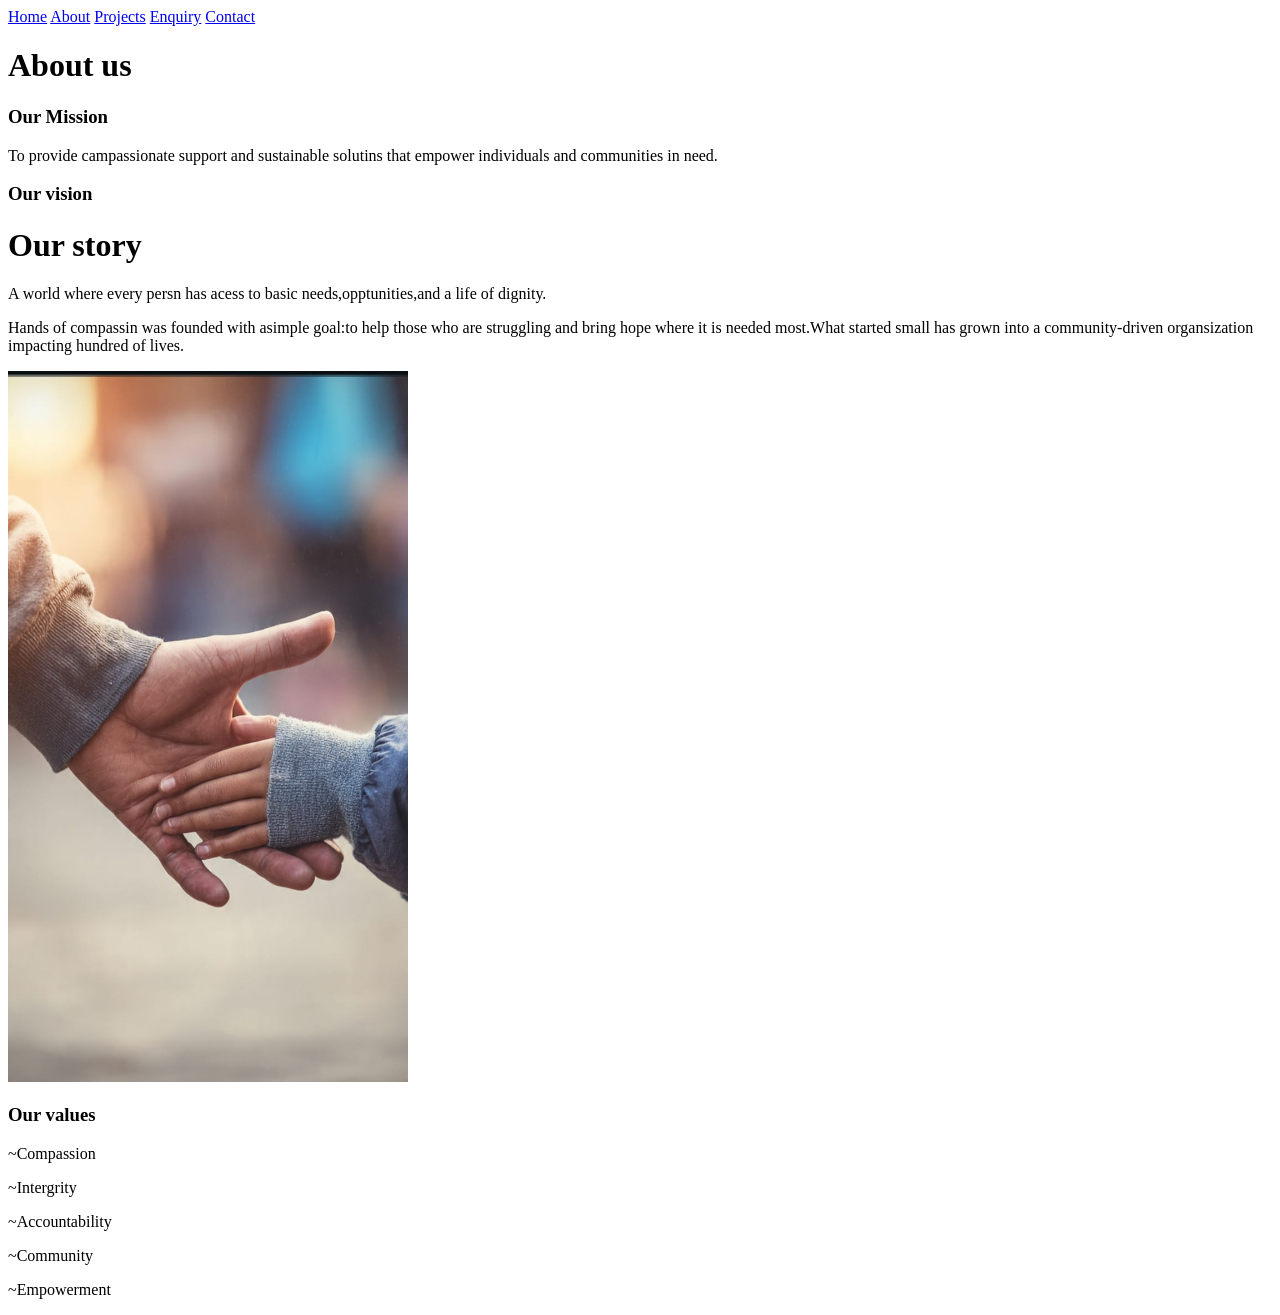
==== about.html @ 29eb627f "Initial commit" ====
<!DOCTYPE html>
<html lang="en">
<head>
    <meta charset="UTF-8">
    <meta name="viewport" content="width=device-width, initial-scale=1.0">
    <title>About| Hands of Compassion</title>
</head>
<body>
    <a href="index.html">Home</a>
    <a href="about.html">About</a>
    <a href="projects.html">Projects</a>
    <a href="enquiry.html">Enquiry</a>
    <a href="contact.html">Contact</a>
    <h1>About us</h1>
    <h3> Our Mission</h3>
    <p>To provide campassionate support and sustainable solutins that empower individuals and communities in need.</p>
<h3>Our vision</h3>
<H1> Our story</H1>
<P>A world where every persn has acess to basic needs,opptunities,and a life of dignity.</P>
<p>Hands of compassin was founded with asimple goal:to help those who are struggling and bring hope where it is needed most.What started small has grown into a community-driven organsization impacting hundred of lives. </p>
   <img src="img/Whabout.jpeg" width="400">
<h3>Our values</h3>
    <p>~Compassion</p>
    <p>~Intergrity</p>
    <P>~Accountability</P>
    <p>~Community</p>
    <p>~Empowerment</p>
</body>
</html>
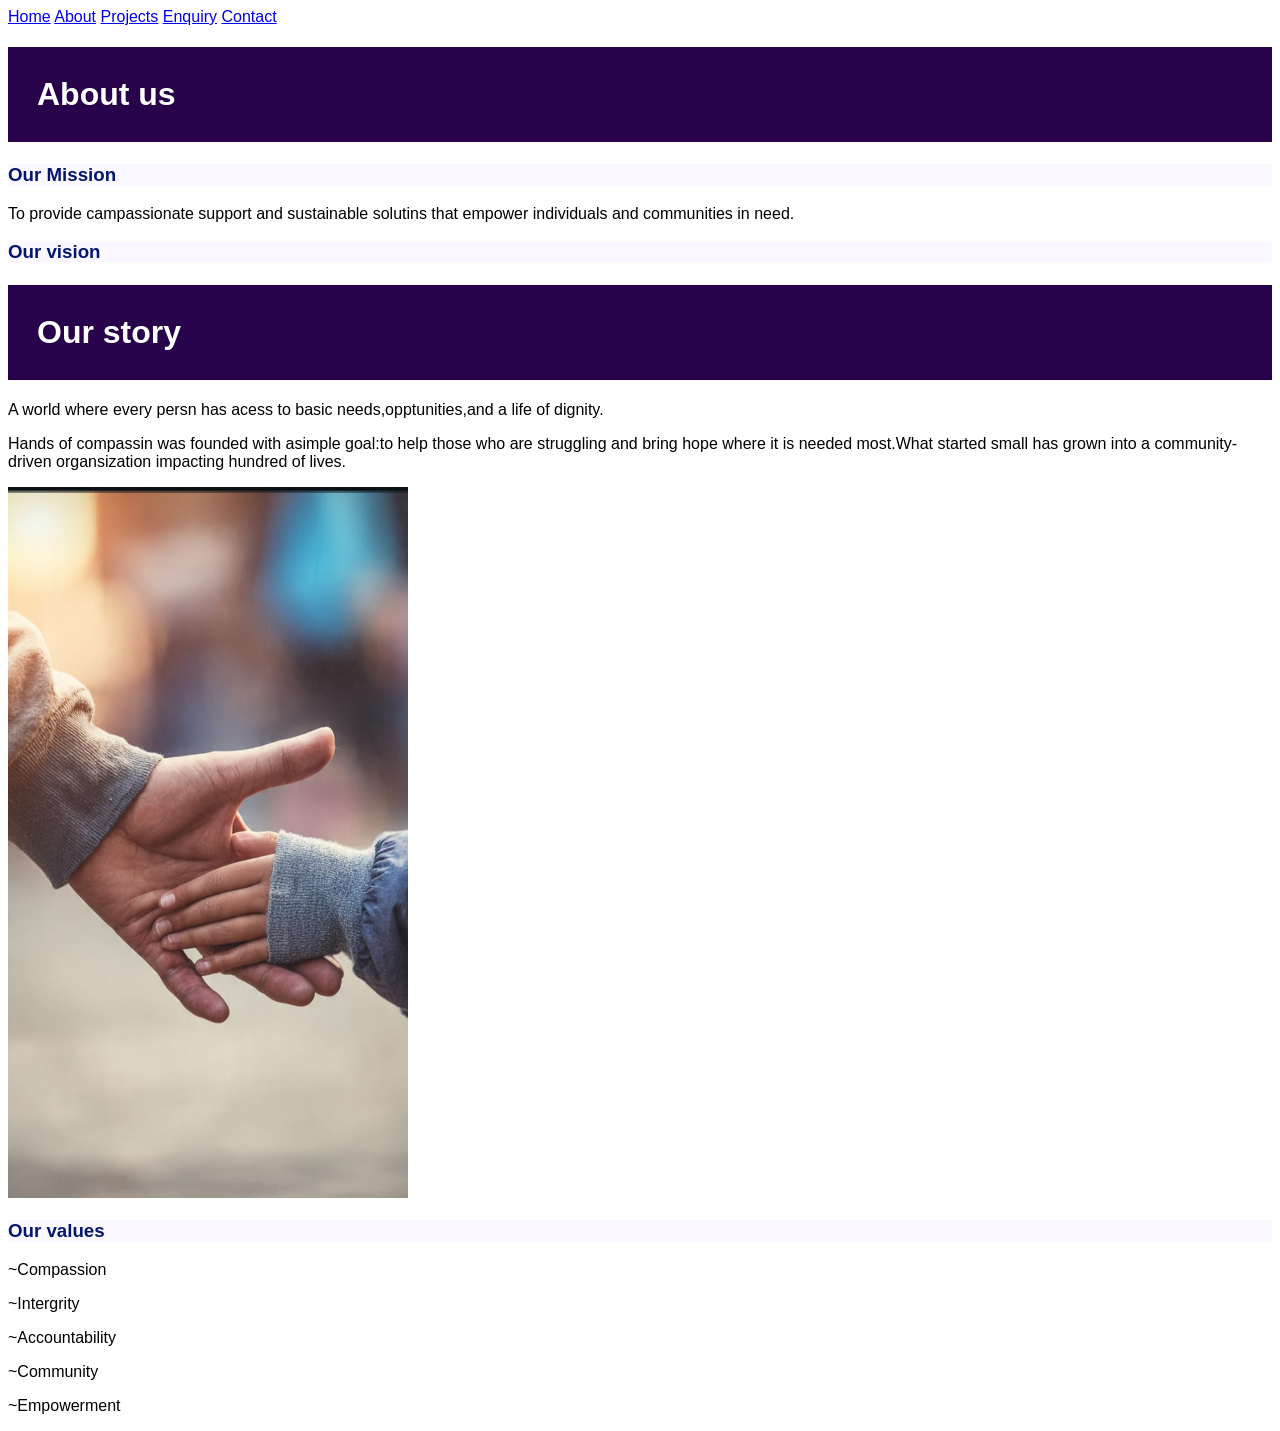
==== commit 3d3c0f9c: "add css" ====
--- a/about.html
+++ b/about.html
@@ -4,6 +4,7 @@
     <meta charset="UTF-8">
     <meta name="viewport" content="width=device-width, initial-scale=1.0">
     <title>About| Hands of Compassion</title>
+    <link rel="stylesheet" href="css/style.css">
 </head>
 <body>
     <a href="index.html">Home</a>
@@ -11,11 +12,11 @@
     <a href="projects.html">Projects</a>
     <a href="enquiry.html">Enquiry</a>
     <a href="contact.html">Contact</a>
-    <h1>About us</h1>
-    <h3> Our Mission</h3>
+    <h1 class="headings">About us</h1>
+    <h3 class="h3"> Our Mission</h3>
     <p>To provide campassionate support and sustainable solutins that empower individuals and communities in need.</p>
-<h3>Our vision</h3>
-<H1> Our story</H1>
+<h3 class="h3">Our vision</h3>
+<H1 class="headings"> Our story</H1>
 <P>A world where every persn has acess to basic needs,opptunities,and a life of dignity.</P>
 <p>Hands of compassin was founded with asimple goal:to help those who are struggling and bring hope where it is needed most.What started small has grown into a community-driven organsization impacting hundred of lives. </p>
    <img src="img/Whabout.jpeg" width="400">
--- a/css/style.css
+++ b/css/style.css
@@ -0,0 +1,18 @@
+body {
+    font-family: Verdana, Geneva, Tahoma, sans-serif;
+}
+
+.headings{
+    color: #fcfffb;
+    background-color: rgb(40, 2, 75);
+    padding: 29px;
+}
+.h2{
+    color: rgb(4, 82, 39);
+    background-color: #fcfffb;
+}
+h3{
+    font-family: 'Segoe UI', Tahoma, Geneva, Verdana, sans-serif;
+    color: #03176e;
+    background-color: rgb(252, 248, 255);
+}
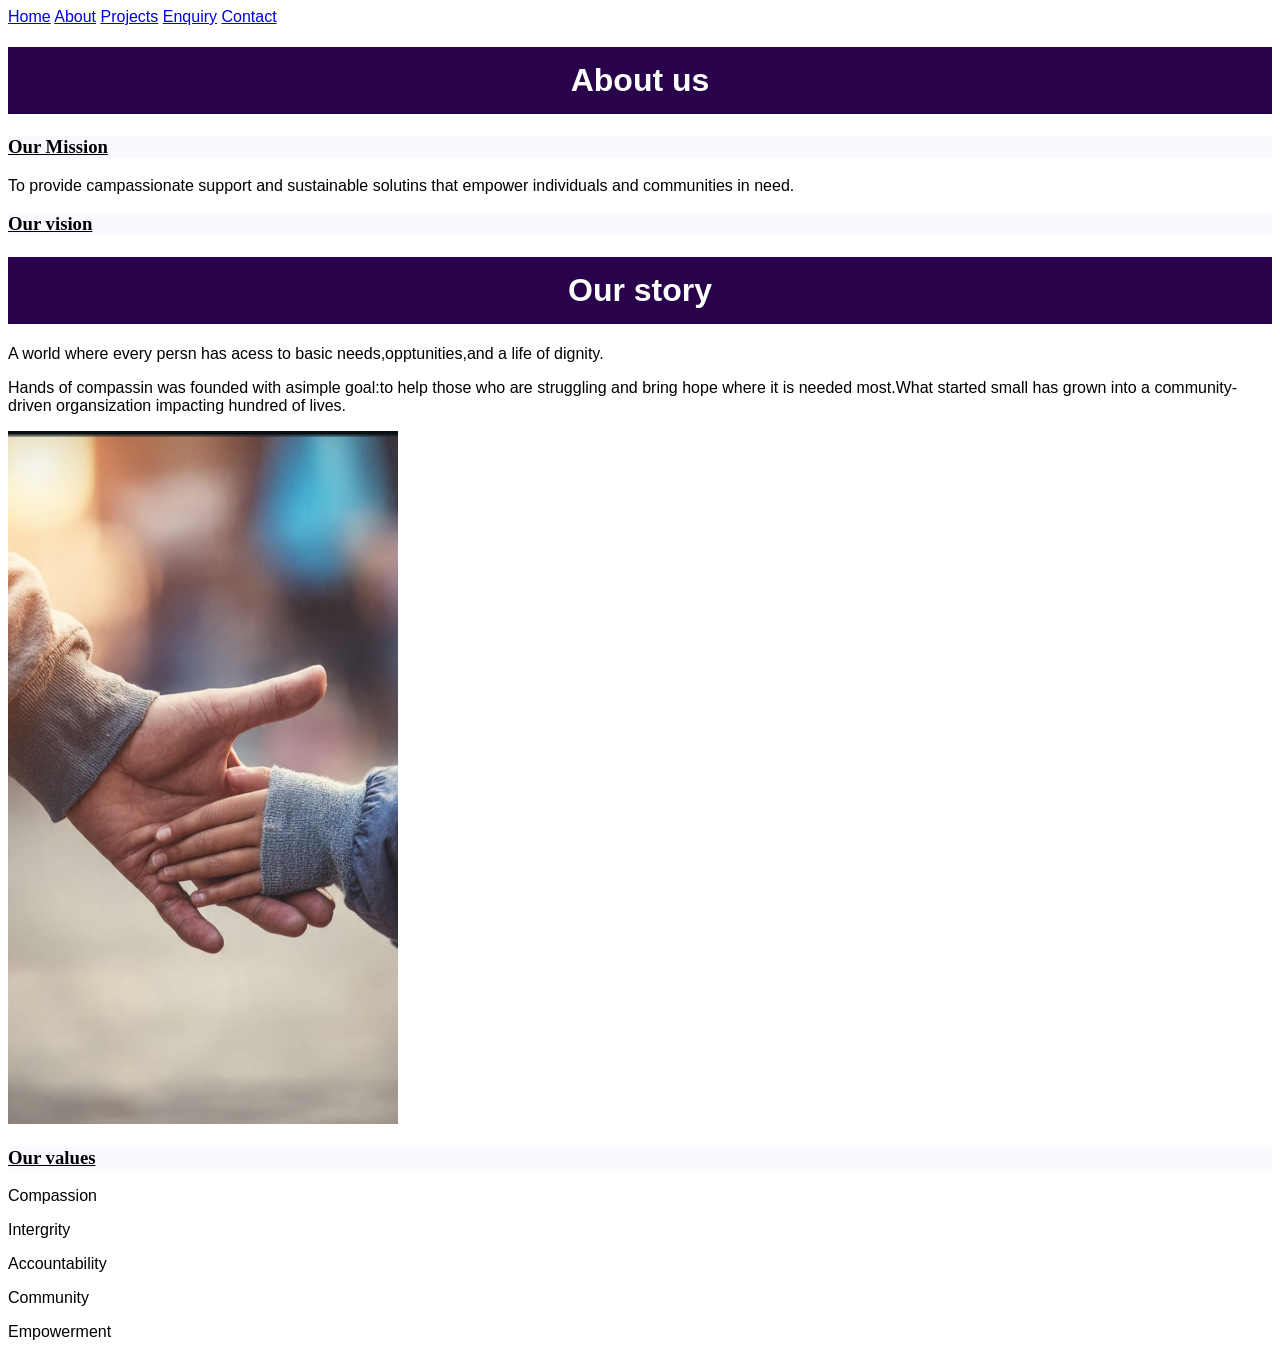
==== commit 9eb44cdd: "." ====
--- a/about.html
+++ b/about.html
@@ -5,6 +5,7 @@
     <meta name="viewport" content="width=device-width, initial-scale=1.0">
     <title>About| Hands of Compassion</title>
     <link rel="stylesheet" href="css/style.css">
+    <script src="js/script.js"></script>
 </head>
 <body>
     <a href="index.html">Home</a>
@@ -19,12 +20,12 @@
 <H1 class="headings"> Our story</H1>
 <P>A world where every persn has acess to basic needs,opptunities,and a life of dignity.</P>
 <p>Hands of compassin was founded with asimple goal:to help those who are struggling and bring hope where it is needed most.What started small has grown into a community-driven organsization impacting hundred of lives. </p>
-   <img src="img/Whabout.jpeg" width="400">
+   <img src="img/Whabout.jpeg" width="390">
 <h3>Our values</h3>
-    <p>~Compassion</p>
-    <p>~Intergrity</p>
-    <P>~Accountability</P>
-    <p>~Community</p>
-    <p>~Empowerment</p>
+    <p>Compassion</p>
+    <p>Intergrity</p>
+    <P>Accountability</P>
+    <p>Community</p>
+    <p>Empowerment</p>
 </body>
 </html>
--- a/css/style.css
+++ b/css/style.css
@@ -1,18 +1,44 @@
 body {
     font-family: Verdana, Geneva, Tahoma, sans-serif;
+
 }
 
 .headings{
+    text-align: center;
     color: #fcfffb;
     background-color: rgb(40, 2, 75);
-    padding: 29px;
+    padding: 15px;
 }
 .h2{
     color: rgb(4, 82, 39);
     background-color: #fcfffb;
+    text-underline-position: below;
+    text-decoration: underline;
+font-family: 'Times New Roman', Times, serif;
 }
 h3{
-    font-family: 'Segoe UI', Tahoma, Geneva, Verdana, sans-serif;
-    color: #03176e;
+    font-family: Cambria, Cochin, Georgia, Times, 'Times New Roman', serif;
+    color: #000000;
     background-color: rgb(252, 248, 255);
-}+    text-decoration: underline;
+}
+.navbar ul{
+    list-style-type: none;
+    background-color: rgb(255, 255, 255); 
+    padding:  45px;
+    margin: 49px
+    
+    
+}
+
+.navbar :hover{
+color: #fff7f7;
+    background-color: rgb(107, 7, 74);
+font-size: x-large;
+font-style: oblique;
+font-weight: 200;
+
+}
+
+    
+
